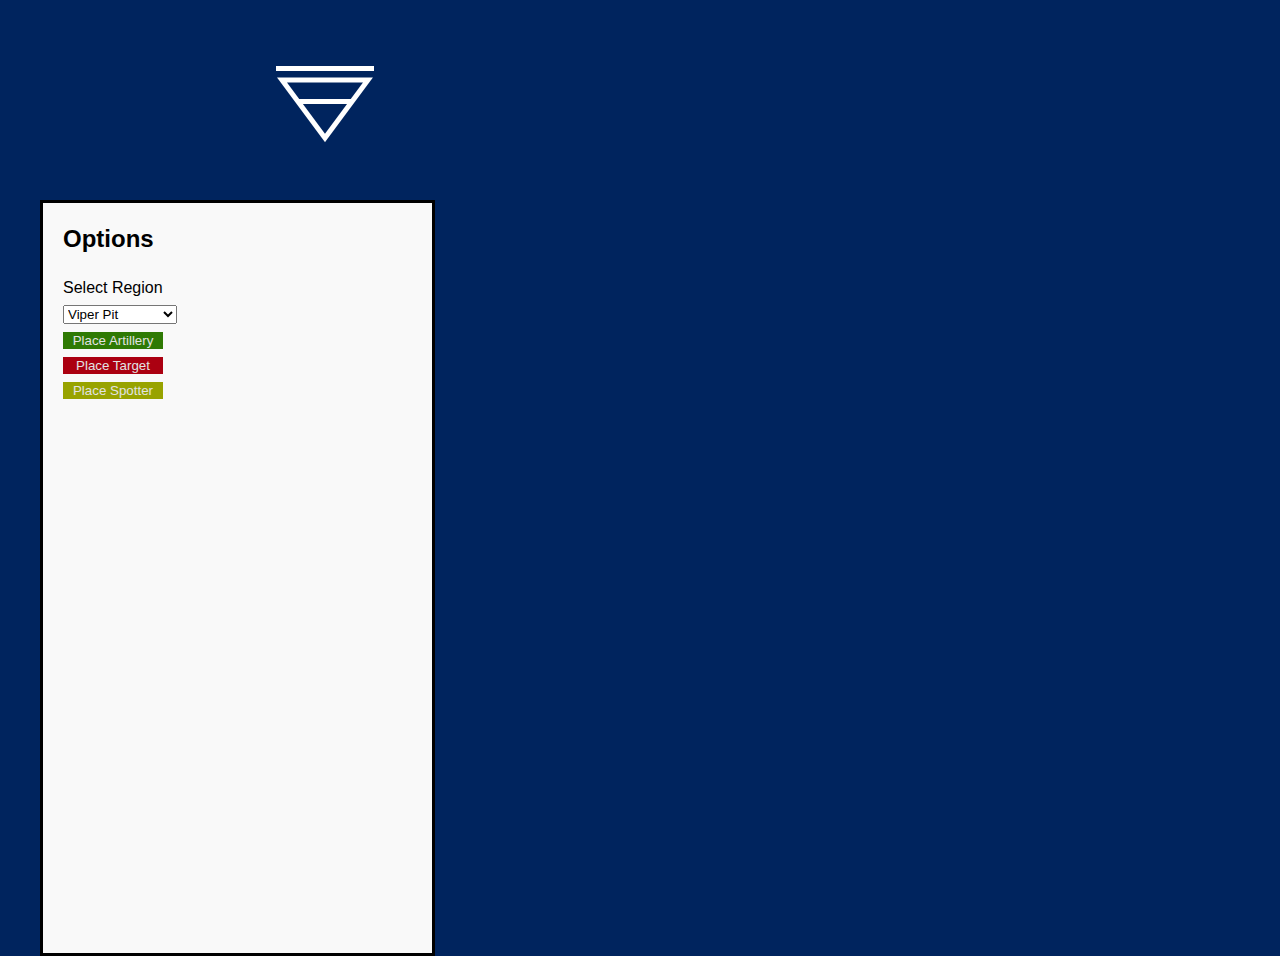
==== ArtilleryCalculator.html @ 224470ed "Artillery calculator basic" ====
<!DOCTYPE html>
<head>
  <!-- css sheet-->
  <link rel="stylesheet" type="text/css" href="frontpage.css">
  <!-- engine p5-->
  <script src="p5.js"></script>
  <!-- kode til javascript -->
  <script src="calculator.js"></script>
  <script src="libraries/p5.svg.js" type="text/javascript"></script>

  <script>
    var muted = true;
    function playsong() {
      if(muted) {
        muted = false;
        document.getElementById("sang").play();
        document.getElementById("muteKnap").src = "assets/mute.svg";
      }
      else {
        muted = true;
        document.getElementById("sang").pause();
        document.getElementById("muteKnap").src = "assets/unmute.svg";
      }
    }
  </script>
  <!-- meta data -->
  <title>Artillery Calculator</title>

</head>
<body style="margin: 0 0 0 0">
  <audio id="sang" loop>
    <source src="SpaceAmbient.wav" type="audio/wav">
  </audio>
  <img src="assets/3adivlogo.png" style="margin-left: 275px;margin-top:50px; position:absolute; top:0; left:0;"></img>
  <div style="width: 100%; overflow: hidden; margin:0 0 0 0;padding: 0 0 0 0 ">
    <div style="width: 400px; float: left; margin-left:35px;">
      <div id="Planet-container" style="border-width:medium medium medium medium;border-color:black;border-style: solid;margin-left: 5px;">
        <br>
      <h2>Options</h2>
      <br>
      <p>Select Region</p>
      <select id="regionSelect" onchange="changeRegion()">
        <option value="https://i.imgur.com/TRl8sds.png">Viper Pit</option>
        <option value="https://i.imgur.com/v8bgQCI.png">Farranac Coast</option>
      </select>
      <br>
      <button  id="placeArtillery" onclick="moveState = 1;" style="color:#e3e3e3;background-color:#2f7a04;padding: 10 10 10 10;border: none; width:100px;">Place Artillery</button>
      <br>
      <button  id="placeTarget" onclick="moveState = 2;" style="color:#e3e3e3;background-color:#ab0011;padding: 10 10 10 10;border: none;width:100px; ">Place Target</button>
      <br>
      <button  id="placeSpotter" onclick="moveState = 3;" style="color:#e3e3e3;background-color:#98a300;padding: 10 10 10 10;border: none;width:100px; ">Place Spotter</button>
      <br>
      <p id="distanceP"> </p>
      <p id="azimuthP">  </p>
    </div>
    </div>
    <div style="float:left;margin-top:20px" id="sketch-holder"></div>
</div>
</body>
---- frontpage.css ----
body {
  background-color: #00245e;
}

#Generel-container {
  margin-top: 200px;
  border-width:medium;
  border-color:black;
  border-style: solid;
  background-color: #f9f9f9;
  height: 750px;
}

#Planet-container {
  margin-top: 200px;
  border-width:medium;
  border-color:black;
  border-style: solid;
  background-color: #f9f9f9;
  height: 750px;
}

#Planet-container * {
  margin-left: 20px;
  margin-top: 4px;
  margin-bottom: 4px;
}

#Generel-container * {
  margin-left: 20px;
  margin-top: 4px;
  margin-bottom: 4px;
}

.slider {
  -webkit-appearance: none;  /* Override default CSS styles */
 appearance: none;
 width: 180px; /* Full-width */
 height: 15px; /* Specified height */
 background: #d3d3d3; /* Grey background */
 outline: none; /* Remove outline */
 opacity: 0.7; /* Set transparency (for mouse-over effects on hover) */
 -webkit-transition: .2s; /* 0.2 seconds transition on hover */
 transition: opacity .2s;
}

.slider::-webkit-slider-thumb {
  -webkit-appearance: none;
  appearance: none;
  width: 15px;
  height: 15px;
  border-radius: 50%;
  background: #4fd673;
  cursor: pointer;
}

* {
  font-family: Noto Sans, sans-serif;
}
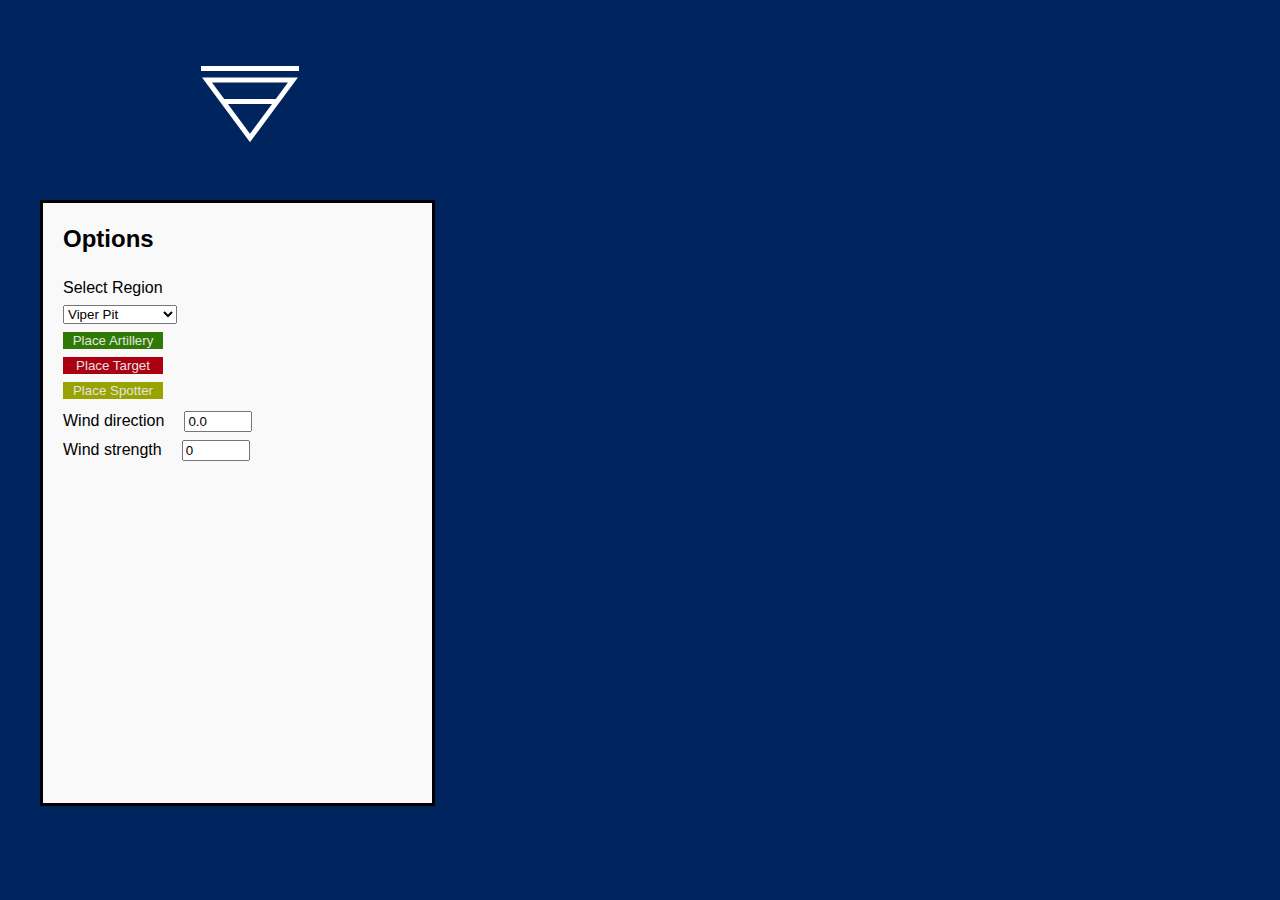
==== commit db436be3: "Ver 0.1" ====
--- a/ArtilleryCalculator.html
+++ b/ArtilleryCalculator.html
@@ -8,21 +8,6 @@
   <script src="calculator.js"></script>
   <script src="libraries/p5.svg.js" type="text/javascript"></script>
 
-  <script>
-    var muted = true;
-    function playsong() {
-      if(muted) {
-        muted = false;
-        document.getElementById("sang").play();
-        document.getElementById("muteKnap").src = "assets/mute.svg";
-      }
-      else {
-        muted = true;
-        document.getElementById("sang").pause();
-        document.getElementById("muteKnap").src = "assets/unmute.svg";
-      }
-    }
-  </script>
   <!-- meta data -->
   <title>Artillery Calculator</title>
 
@@ -31,7 +16,7 @@
   <audio id="sang" loop>
     <source src="SpaceAmbient.wav" type="audio/wav">
   </audio>
-  <img src="assets/3adivlogo.png" style="margin-left: 275px;margin-top:50px; position:absolute; top:0; left:0;"></img>
+  <img src="assets/3adivlogo.png" style="margin-left: 200px;margin-top:50px; position:absolute; top:0; left:0;"></img>
   <div style="width: 100%; overflow: hidden; margin:0 0 0 0;padding: 0 0 0 0 ">
     <div style="width: 400px; float: left; margin-left:35px;">
       <div id="Planet-container" style="border-width:medium medium medium medium;border-color:black;border-style: solid;margin-left: 5px;">
@@ -52,8 +37,11 @@
       <br>
       <p id="distanceP"> </p>
       <p id="azimuthP">  </p>
+      <label width="55px">Wind direction</label><input onchange="updateWind()" type="number" id="windDirection" value="0.0" style="width:60px"></input>
+      <br>
+      <label width="55px">Wind strength</label><input onchange="updateWind()" type="number" id="windStrength" value="0" style="width:60px"></input>
     </div>
     </div>
-    <div style="float:left;margin-top:20px" id="sketch-holder"></div>
+    <div style="float:left;margin-top:20px;margin-left:20px" id="sketch-holder"></div>
 </div>
 </body>
--- a/frontpage.css
+++ b/frontpage.css
@@ -17,7 +17,7 @@
   border-color:black;
   border-style: solid;
   background-color: #f9f9f9;
-  height: 750px;
+  height: 600px;
 }
 
 #Planet-container * {
